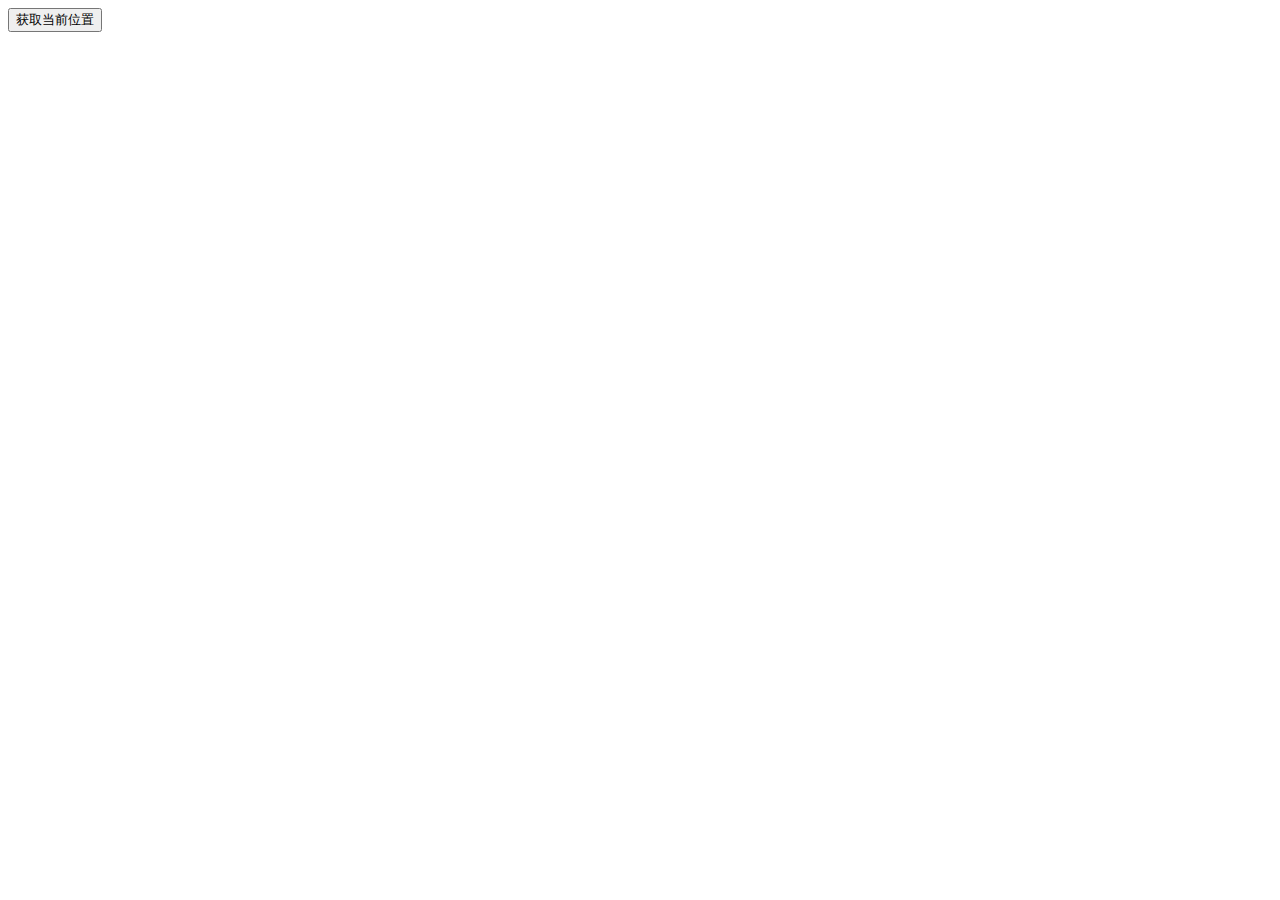
==== src/main/resources/templates/index.html @ 91700bba "The project is born." ====
<!DOCTYPE html>
<html>
<head>
<meta charset="UTF-8" />
<meta http-equiv="X-UA-Compatible" content="IE=edge" />
<meta name="viewport" content="width=device-width, initial-scale=1, user-scalable=0" />
<title>Hello B5235</title>
</head>
<body>
	<button onclick="getLocation()">获取当前位置</button>
</body>
<script src="http://res.wx.qq.com/open/js/jweixin-1.1.0.js"></script>
<script th:src="@{js/jquery.min.js}"></script>
<script>
	wx.ready(function() {
	  console.log('wx js ready');
	  wx.getLocation({
	    type: 'wgs84',
	    success: function (res) {
	    	console.log(res);
	      var latitude = res.latitude;
	      var longitude = res.longitude;
	      var speed = res.speed;
	      var accuracy = res.accuracy;
	    }
		});
	});

	+function init() {
	  $.get('wx/signature', function(signature) {
	    wx.config(signature);
	  });
	}();
</script>
</html>
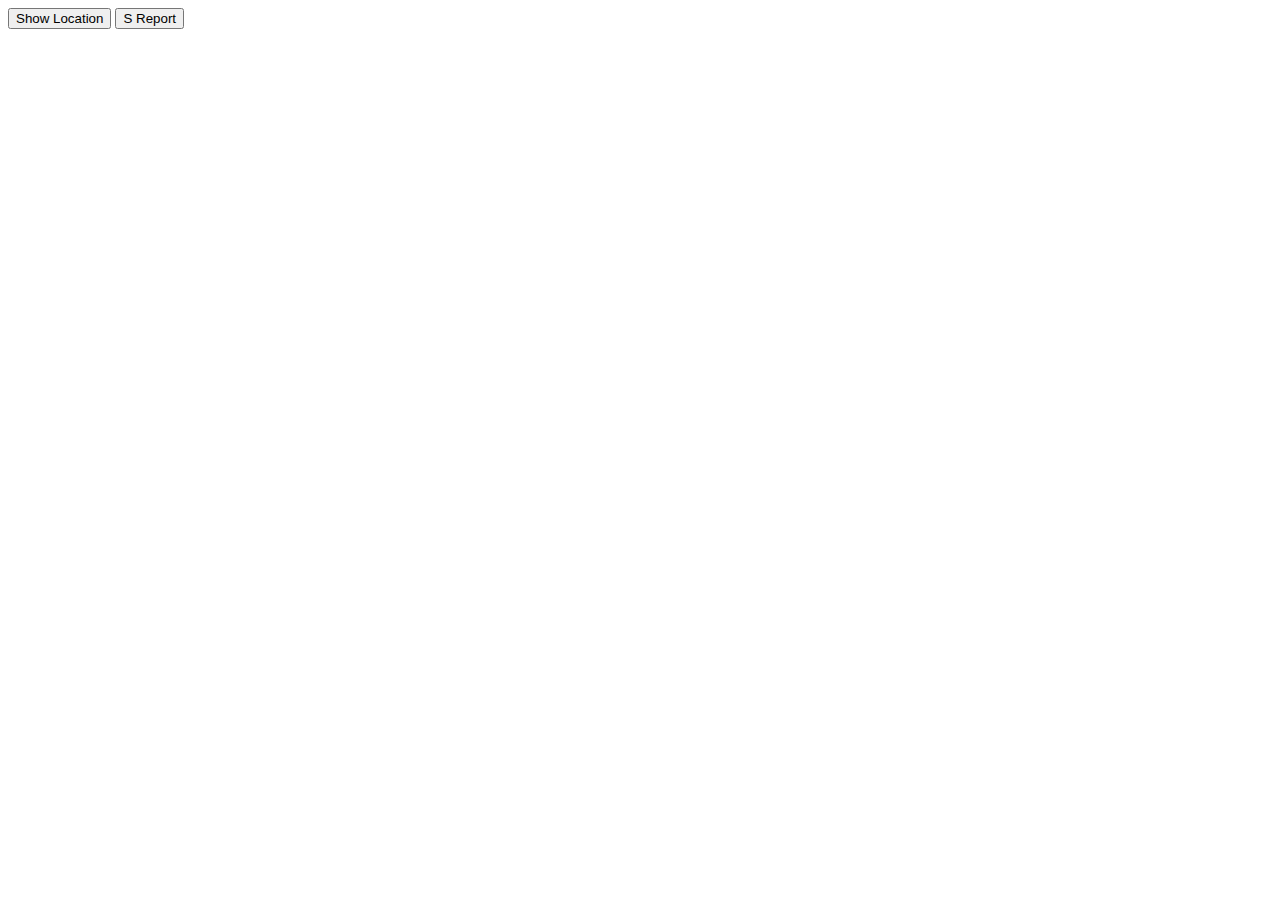
==== commit d94da628: "Import bootstrap and many funcs." ====
--- a/src/main/resources/templates/index.html
+++ b/src/main/resources/templates/index.html
@@ -7,29 +7,49 @@
 <title>Hello B5235</title>
 </head>
 <body>
-	<button onclick="getLocation()">获取当前位置</button>
+	<button onclick="showloc()">Show Location</button>
+	<button onclick="sreport()">S Report</button>
 </body>
 <script src="http://res.wx.qq.com/open/js/jweixin-1.1.0.js"></script>
 <script th:src="@{js/jquery.min.js}"></script>
 <script>
+	var loc;
+
+	function showloc() {
+	  location.assign('showloc');
+	}
+	
+	function sreport() {
+	  location.assign('sreport');
+	}
+	
+	function openLocation() {
+	  if (loc) {
+	    wx.openLocation({
+		    latitude: loc.latitude,
+		    longitude: loc.longitude,
+		    name: '毛楼',
+		    address: '滨江区海创园五楼高级毛楼',
+		    scale: 14,
+		    infoUrl: ''
+			});
+	  }
+	}
+	
 	wx.ready(function() {
 	  console.log('wx js ready');
 	  wx.getLocation({
 	    type: 'wgs84',
 	    success: function (res) {
-	    	console.log(res);
-	      var latitude = res.latitude;
-	      var longitude = res.longitude;
-	      var speed = res.speed;
-	      var accuracy = res.accuracy;
+	    	loc = res;
 	    }
 		});
 	});
 
-	+function init() {
+	function init() {
 	  $.get('wx/signature', function(signature) {
 	    wx.config(signature);
 	  });
-	}();
+	}
 </script>
 </html>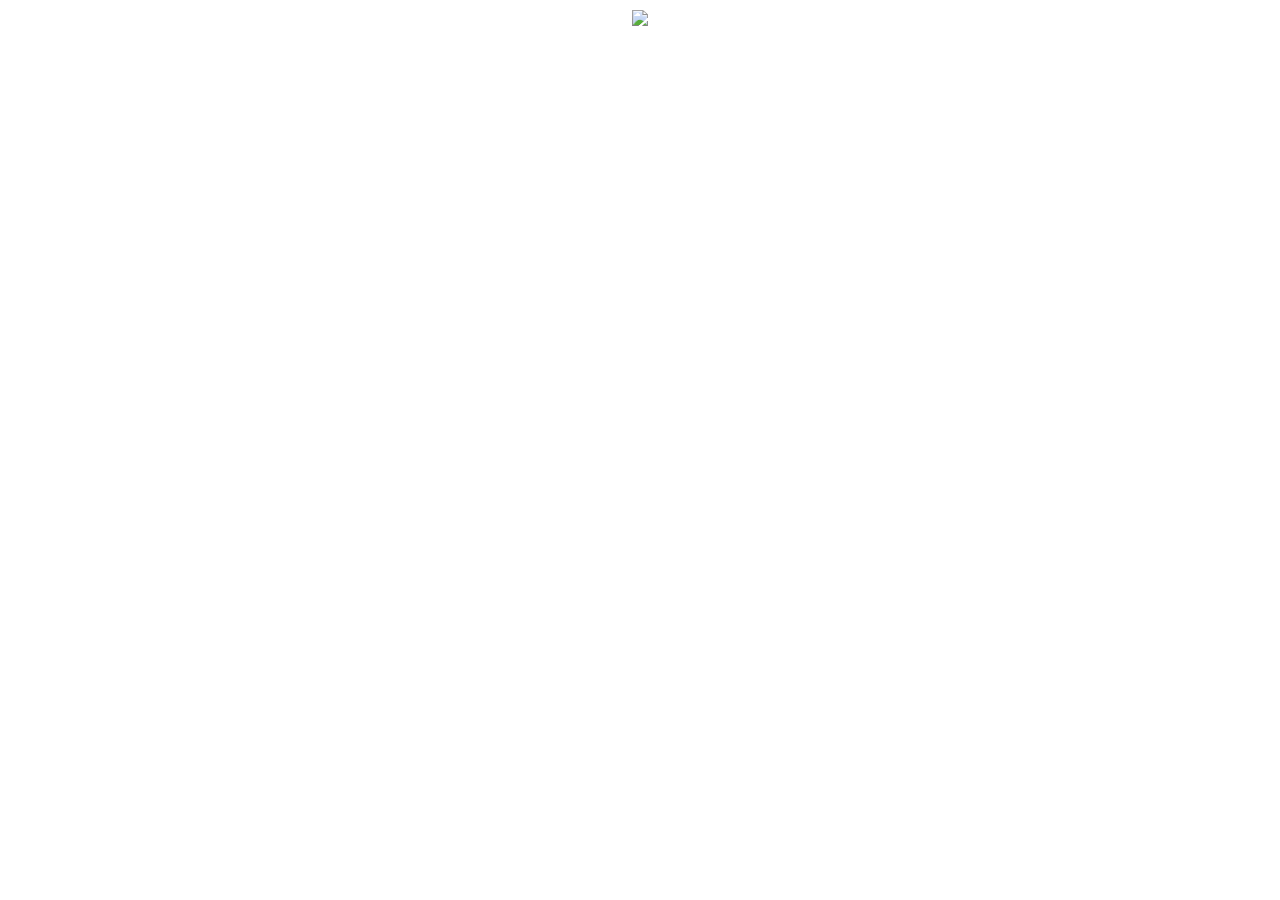
==== commit c2b0200c: "Version 1.0 complete." ====
--- a/src/main/resources/templates/index.html
+++ b/src/main/resources/templates/index.html
@@ -4,52 +4,13 @@
 <meta charset="UTF-8" />
 <meta http-equiv="X-UA-Compatible" content="IE=edge" />
 <meta name="viewport" content="width=device-width, initial-scale=1, user-scalable=0" />
-<title>Hello B5235</title>
+<link rel="icon" href="logo/favicon.ico" type="image/x-icon" /> 
+<link rel="shortcut icon" href="logo/favicon.ico" type="image/x-icon" />
+<title>快来关注你干嘛</title>
 </head>
-<body>
-	<button onclick="showloc()">Show Location</button>
-	<button onclick="sreport()">S Report</button>
+<body style="text-align:center;margin-top:10px;">
+	<img src="logo/barcode.jpeg" style="display:inline-block;" />
 </body>
-<script src="http://res.wx.qq.com/open/js/jweixin-1.1.0.js"></script>
-<script th:src="@{js/jquery.min.js}"></script>
 <script>
-	var loc;
-
-	function showloc() {
-	  location.assign('showloc');
-	}
-	
-	function sreport() {
-	  location.assign('sreport');
-	}
-	
-	function openLocation() {
-	  if (loc) {
-	    wx.openLocation({
-		    latitude: loc.latitude,
-		    longitude: loc.longitude,
-		    name: '毛楼',
-		    address: '滨江区海创园五楼高级毛楼',
-		    scale: 14,
-		    infoUrl: ''
-			});
-	  }
-	}
-	
-	wx.ready(function() {
-	  console.log('wx js ready');
-	  wx.getLocation({
-	    type: 'wgs84',
-	    success: function (res) {
-	    	loc = res;
-	    }
-		});
-	});
-
-	function init() {
-	  $.get('wx/signature', function(signature) {
-	    wx.config(signature);
-	  });
-	}
 </script>
 </html>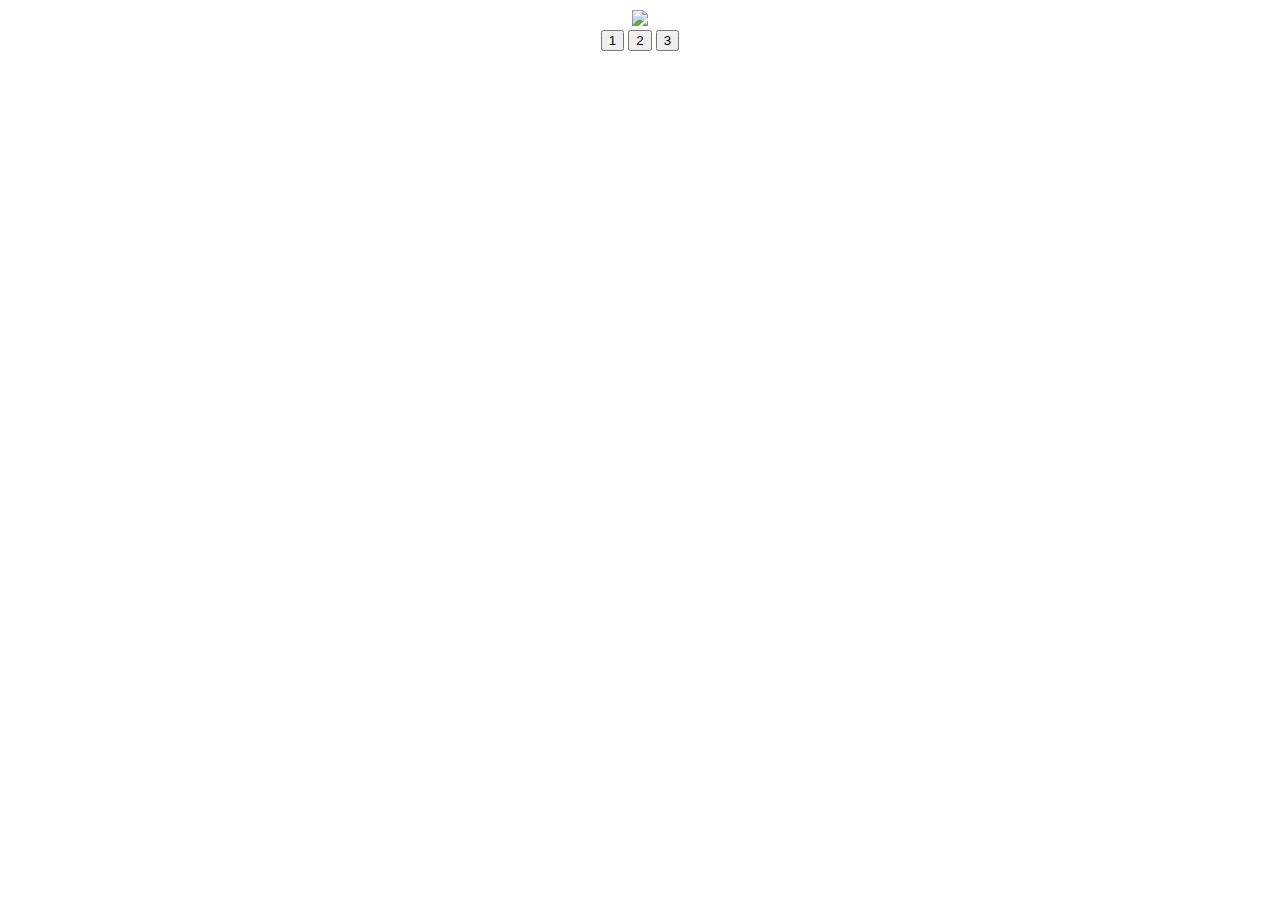
==== commit 12ba049e: "Fix many defects." ====
--- a/src/main/resources/templates/index.html
+++ b/src/main/resources/templates/index.html
@@ -10,7 +10,18 @@
 </head>
 <body style="text-align:center;margin-top:10px;">
 	<img src="logo/barcode.jpeg" style="display:inline-block;" />
+	<div id="test">
+		<button>1</button>
+		<button>2</button>
+		<button>3</button>
+	</div>
 </body>
+<script th:src="@{js/jquery.min.js}"></script>
 <script>
+	test();
+	function test() {
+	  var buttons = $('#test').find('button');
+	  console.log(buttons);
+	}
 </script>
 </html>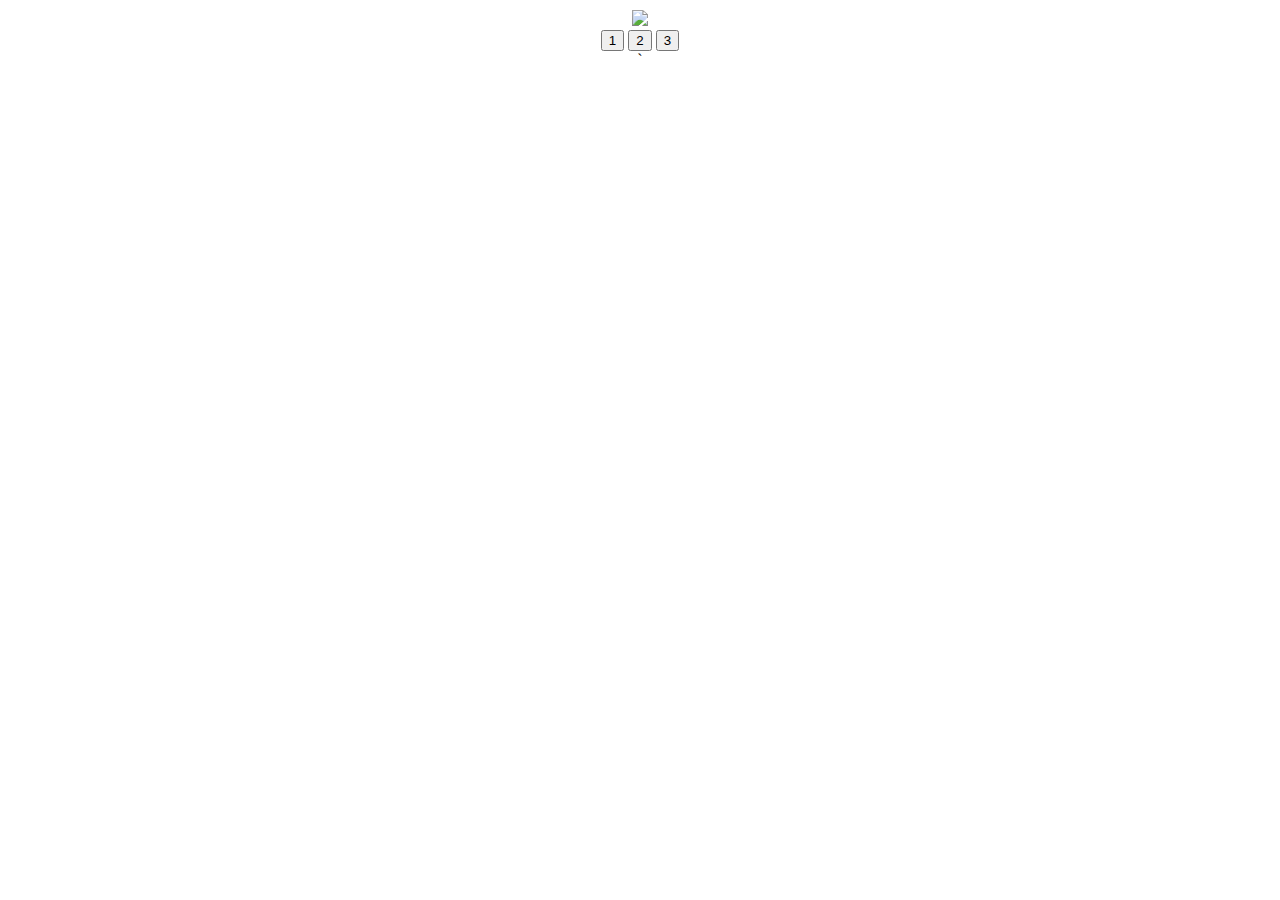
==== commit e9690c58: "Add React page." ====
--- a/src/main/resources/templates/index.html
+++ b/src/main/resources/templates/index.html
@@ -1,5 +1,5 @@
 <!DOCTYPE html>
-<html>
+<html xmlns:th="http://www.thymeleaf.org">
 <head>
 <meta charset="UTF-8" />
 <meta http-equiv="X-UA-Compatible" content="IE=edge" />
@@ -16,7 +16,7 @@
 		<button>3</button>
 	</div>
 </body>
-<script th:src="@{js/jquery.min.js}"></script>
+<script th:src="@{js/jquery.min.js}"></script>`
 <script>
 	test();
 	function test() {
